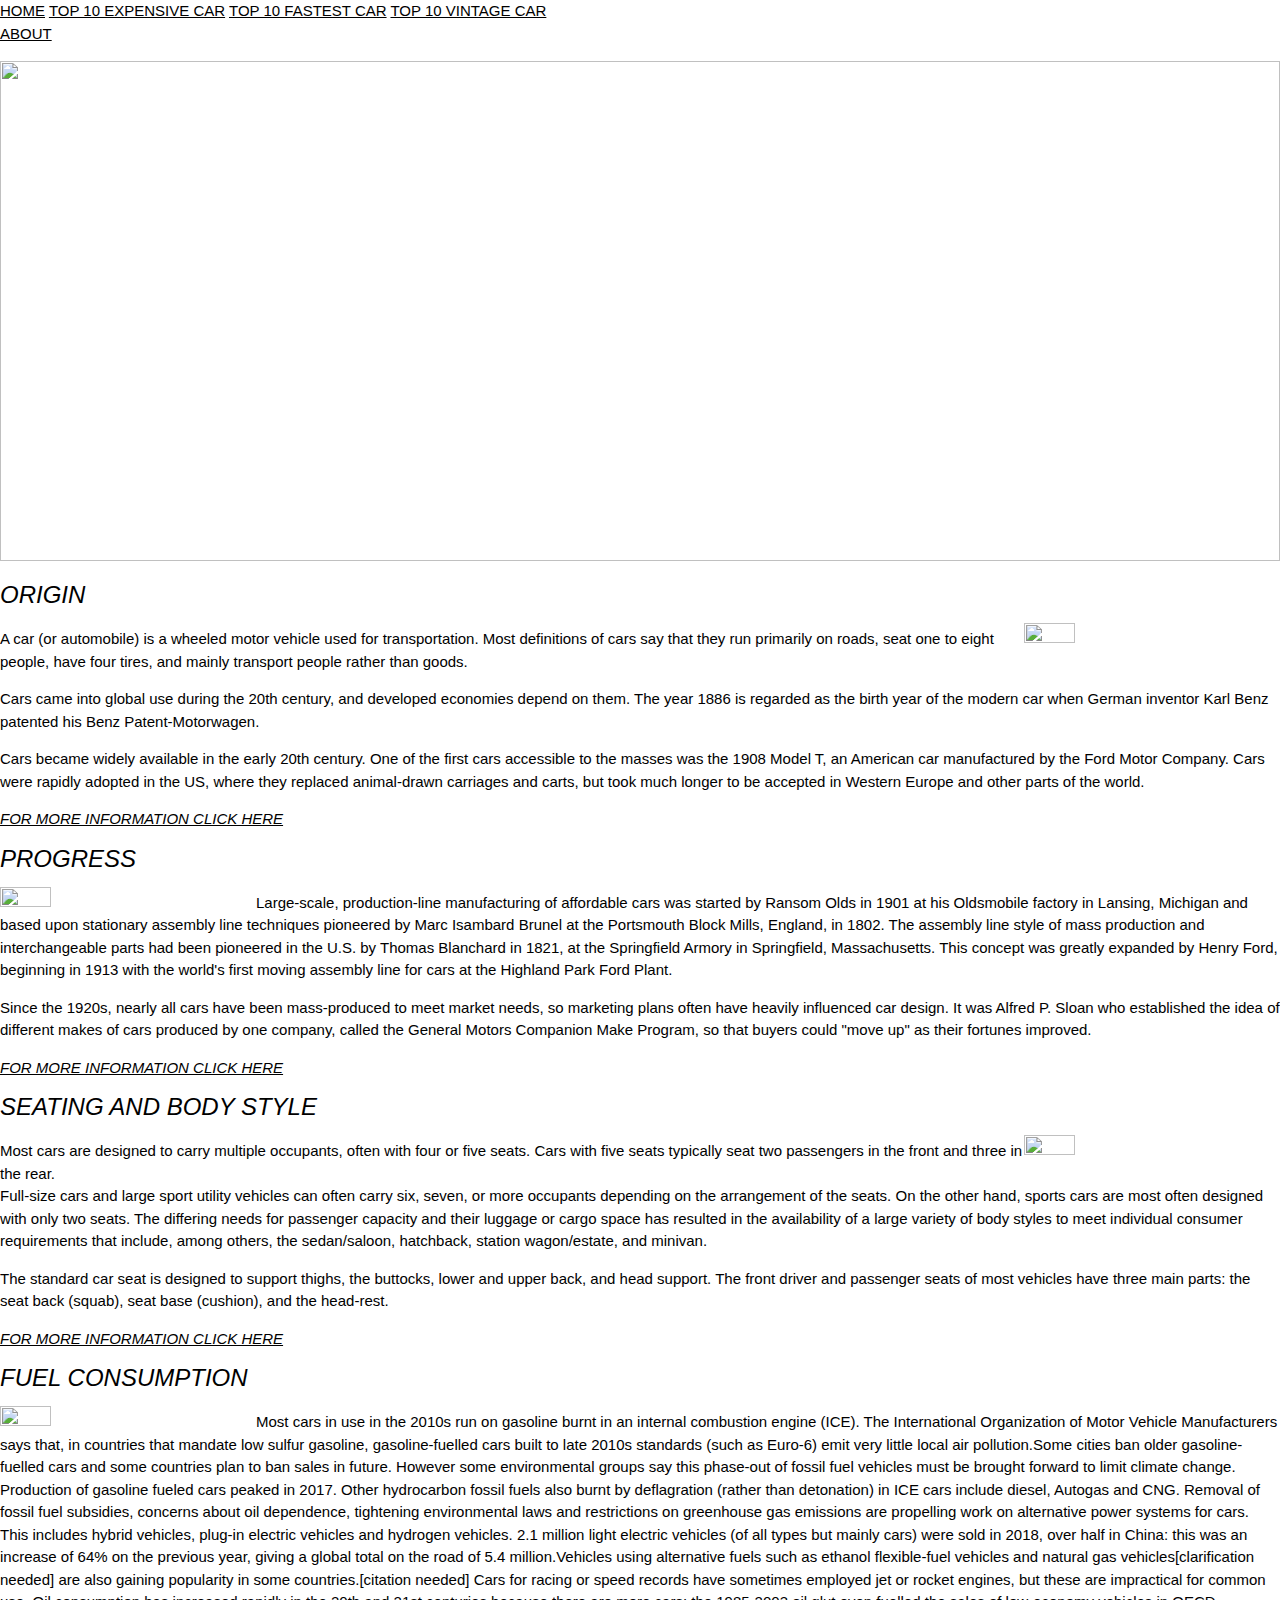
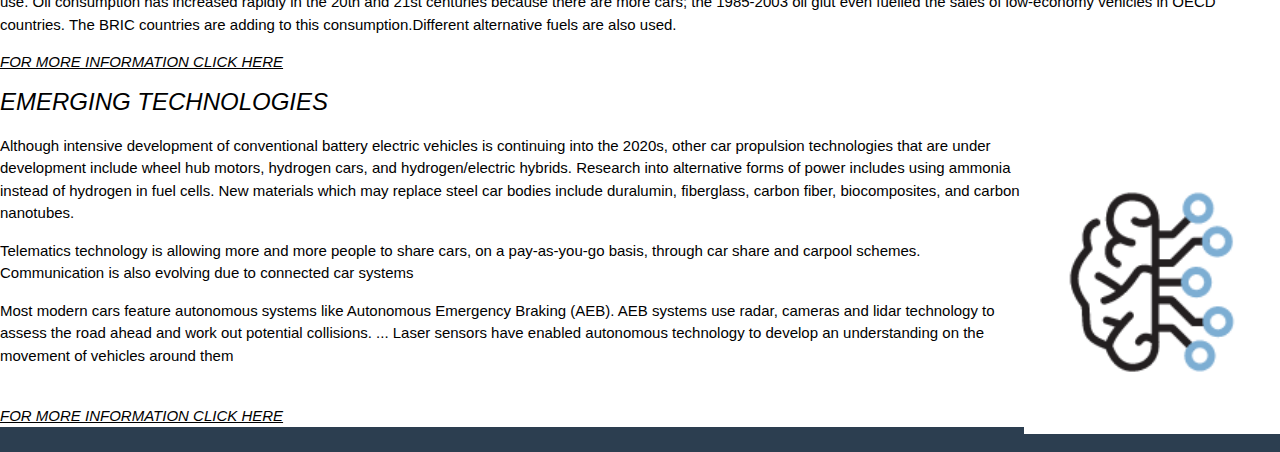
==== index.html @ f4cbb090 "Create index.html" ====
<!DOCTYPE html>
<html>
<head>

<meta name="viewport" content="width=device-width, initial-scale=1">
<link rel="stylesheet" href="https://www.w3schools.com/w3css/4/w3.css">
<link rel="stylesheet" href="animation.css">

<style>
.mySlides {
display:none;}
</style>
</head>

<body>


 <div class="topnav">

  <a class="active" href="car.html">HOME</a>
  <a class="active" href="expensive.html"> TOP 10 EXPENSIVE CAR</a>
  <a class="active" href="fastest.html"> TOP 10 FASTEST CAR</a>
  <a class="active" href="vintage.html"> TOP 10 VINTAGE CAR</a>
  <div class="topnav-right">
  <a class="active" href="about.html">ABOUT</a>
  </div>
 </div>


<div class="bor">
<div class="w3-content w3-section" style="max-width:1400px;height:500px">
  <img class="mySlides" src="https://cdn.motor1.com/images/mgl/MoVM6/s1/lamborghini-sc18-alston.jpg" style="width:100%;height:100%">
  <img class="mySlides" src="https://cdn.motor1.com/images/mgl/zW8z0/s3/ferrari-f8-tributo-by-novitec.jpg" style="width:100%;height:100%">
  <img class="mySlides" src="https://robbreportedit.files.wordpress.com/2020/03/1-4.jpg" style="width:100%;height:100%">
  <img class="mySlides" src="https://i.pinimg.com/originals/7a/9d/f9/7a9df92e38fe4c4916e2a027295300df.jpg"  style="width:100%;height:100%">
  <img class="mySlides" src="https://img-ik.cars.co.za/images/2019/9/Merc%20EQS/tr:n-news_large/mercedes-benz-vision-eqs-2019%203.jpg" style="width:100%;height:100%">
  <img class="mySlides" src="https://www.lastcarreviews.com/wp-content/uploads/2020/07/BMW-i8-2021-01.jpg" style="width:100%;height:100%">

</div>

<script>
var myIndex = 0;
carousel();

function carousel() {
  var i;
  var x = document.getElementsByClassName("mySlides");
  for (i = 0; i < x.length; i++) {
    x[i].style.display = "none";  
  }
  myIndex++;
  if (myIndex > x.length) {myIndex = 1}    
  x[myIndex-1].style.display = "block";  
  setTimeout(carousel, 2000); // Change image every 2 seconds
}
</script>





<h3><i>ORIGIN</i></h3>
<img src="https://images-wixmp-ed30a86b8c4ca887773594c2.wixmp.com/f/75b60989-61c0-4825-875c-e04654ffb9af/d5da1xe-52ecac19-3e0c-4ba9-9453-9f8eea2f36e5.png?token=eyJ0eXAiOiJKV1QiLCJhbGciOiJIUzI1NiJ9.[base64].yup5Qq6_upLooLOLJ0QFC7o2lqnLuSuS6pPKWh6lSuU" style="width:20%;height:15%" align="right">
<p>A car (or automobile) is a wheeled motor vehicle used for transportation. Most definitions of cars say that they run primarily on roads, seat one to eight people, have four tires, and mainly transport people rather than goods.  </p>
<p>Cars came into global use during the 20th century, and developed economies depend on them. The year 1886 is regarded as the birth year of the modern car when German inventor Karl Benz patented his Benz Patent-Motorwagen.</p><p> Cars became widely available in the early 20th century. One of the first cars accessible to the masses was the 1908 Model T, an American car manufactured by the Ford Motor Company. Cars were rapidly adopted in the US, where they replaced animal-drawn carriages and carts, but took much longer to be accepted in Western Europe and other parts of the world.</p>
<i><a text-align="right" href="https://en.wikipedia.org/wiki/History_of_the_automobile ">FOR MORE INFORMATION CLICK HERE</a></i>
</div>




<div class="bor">
<h3><i>PROGRESS</i></h3>
<img src="https://encrypted-tbn0.gstatic.com/images?q=tbn%3AANd9GcQBKM1wc8MvbFMwgSrI8h1Mh8KBUNXN0mgq3A&usqp=CAU" style="width:20%;height:15%" align="left">
<p>Large-scale, production-line manufacturing of affordable cars was started by Ransom Olds in 1901 at his Oldsmobile factory in Lansing, Michigan and based upon stationary assembly line techniques pioneered by Marc Isambard Brunel at the Portsmouth Block Mills, England, in 1802. The assembly line style of mass production and interchangeable parts had been pioneered in the U.S. by Thomas Blanchard in 1821, at the Springfield Armory in Springfield, Massachusetts. This concept was greatly expanded by Henry Ford, beginning in 1913 with the world's first moving assembly line for cars at the Highland Park Ford Plant.</p>
<p>Since the 1920s, nearly all cars have been mass-produced to meet market needs, so marketing plans often have heavily influenced car design. It was Alfred P. Sloan who established the idea of different makes of cars produced by one company, called the General Motors Companion Make Program, so that buyers could "move up" as their fortunes improved.</p>
<i><a text-align="right" href=" https://what-when-how.com/automobile/development-of-the-automobile/">FOR MORE INFORMATION CLICK HERE</a></i>
 

</div>


<div class="bor">

<h3><i>SEATING AND BODY STYLE</i></h3>
<img src="https://www.chevrolet.com/content/dam/chevrolet/na/us/english/index/vehicles/2021/crossovers-suvs/trailblazer/mov/01-images/cargo-management-systems-seats-fold-flat.jpg?imwidth=960" style="width:20%;height:15%" align="right">
<p>Most cars are designed to carry multiple occupants, often with four or five seats. Cars with five seats typically seat two passengers in the front and three in the rear.<br>Full-size cars and large sport utility vehicles can often carry six, seven, or more occupants depending on the arrangement of the seats. On the other hand, sports cars are most often designed with only two seats. The differing needs for passenger capacity and their luggage or cargo space has resulted in the availability of a large variety of body styles to meet individual consumer requirements that include, among others, the sedan/saloon, hatchback, station wagon/estate, and minivan.</p>
<p> The standard car seat is designed to support thighs, the buttocks, lower and upper back, and head support. The front driver and passenger seats of most vehicles have three main parts: the seat back (squab), seat base (cushion), and the head-rest.</p>
<i><a text-align="right" href="https://en.wikipedia.org/wiki/Car_body_style ">FOR MORE INFORMATION CLICK HERE</a></i>

</div>


<div class="bor">
<h3><i>FUEL CONSUMPTION</i></h3>
<img src="https://encrypted-tbn0.gstatic.com/images?q=tbn%3AANd9GcRPmO-ooJvjI4tL0rESGx1SRrwsBRyMc7oPLA&usqp=CAU" style="width:20%;height:15%" align="left">
<p>Most cars in use in the 2010s run on gasoline burnt in an internal combustion engine (ICE). The International Organization of Motor Vehicle Manufacturers says that, in countries that mandate low sulfur gasoline, gasoline-fuelled cars built to late 2010s standards (such as Euro-6) emit very little local air pollution.Some cities ban older gasoline-fuelled cars and some countries plan to ban sales in future. However some environmental groups say this phase-out of fossil fuel vehicles must be brought forward to limit climate change. Production of gasoline fueled cars peaked in 2017.
Other hydrocarbon fossil fuels also burnt by deflagration (rather than detonation) in ICE cars include diesel, Autogas and CNG. Removal of fossil fuel subsidies, concerns about oil dependence, tightening environmental laws and restrictions on greenhouse gas emissions are propelling work on alternative power systems for cars. This includes hybrid vehicles, plug-in electric vehicles and hydrogen vehicles. 2.1 million light electric vehicles (of all types but mainly cars) were sold in 2018, over half in China: this was an increase of 64% on the previous year, giving a global total on the road of 5.4 million.Vehicles using alternative fuels such as ethanol flexible-fuel vehicles and natural gas vehicles[clarification needed] are also gaining popularity in some countries.[citation needed] Cars for racing or speed records have sometimes employed jet or rocket engines, but these are impractical for common use.
Oil consumption has increased rapidly in the 20th and 21st centuries because there are more cars; the 1985-2003 oil glut even fuelled the sales of low-economy vehicles in OECD countries. The BRIC countries are adding to this consumption.Different alternative fuels are also used.</p>
<i><a text-align="right" href="https://en.wikipedia.org/wiki/Alternative_fuel_vehicle ">FOR MORE INFORMATION CLICK HERE</a></i>
</div>


<div class="bor" style="border-bottom: 25px solid #2C3E50 ;">
<h3><i>EMERGING TECHNOLOGIES</i></h3>
<img src="[data-uri]" style="width:20%;height:15%" align="right">
<p>Although intensive development of conventional battery electric vehicles is continuing into the 2020s, other car propulsion technologies that are under development include wheel hub motors, hydrogen cars, and hydrogen/electric hybrids. Research into alternative forms of power includes using ammonia instead of hydrogen in fuel cells.
New materials which may replace steel car bodies include duralumin, fiberglass, carbon fiber, biocomposites, and carbon nanotubes.</p><p> Telematics technology is allowing more and more people to share cars, on a pay-as-you-go basis, through car share and carpool schemes. Communication is also evolving due to connected car systems</p>
<p>Most modern cars feature autonomous systems like Autonomous Emergency Braking (AEB). AEB systems use radar, cameras and lidar technology to assess the road ahead and work out potential collisions. ... Laser sensors have enabled autonomous technology to develop an understanding on the movement of vehicles around them</p>
<br><i><a text-align="right" href=" https://www.kbb.com/car-news/best-car-technologies/2100004818/">FOR MORE INFORMATION CLICK HERE</a></i>
</div>







</body>
</html>
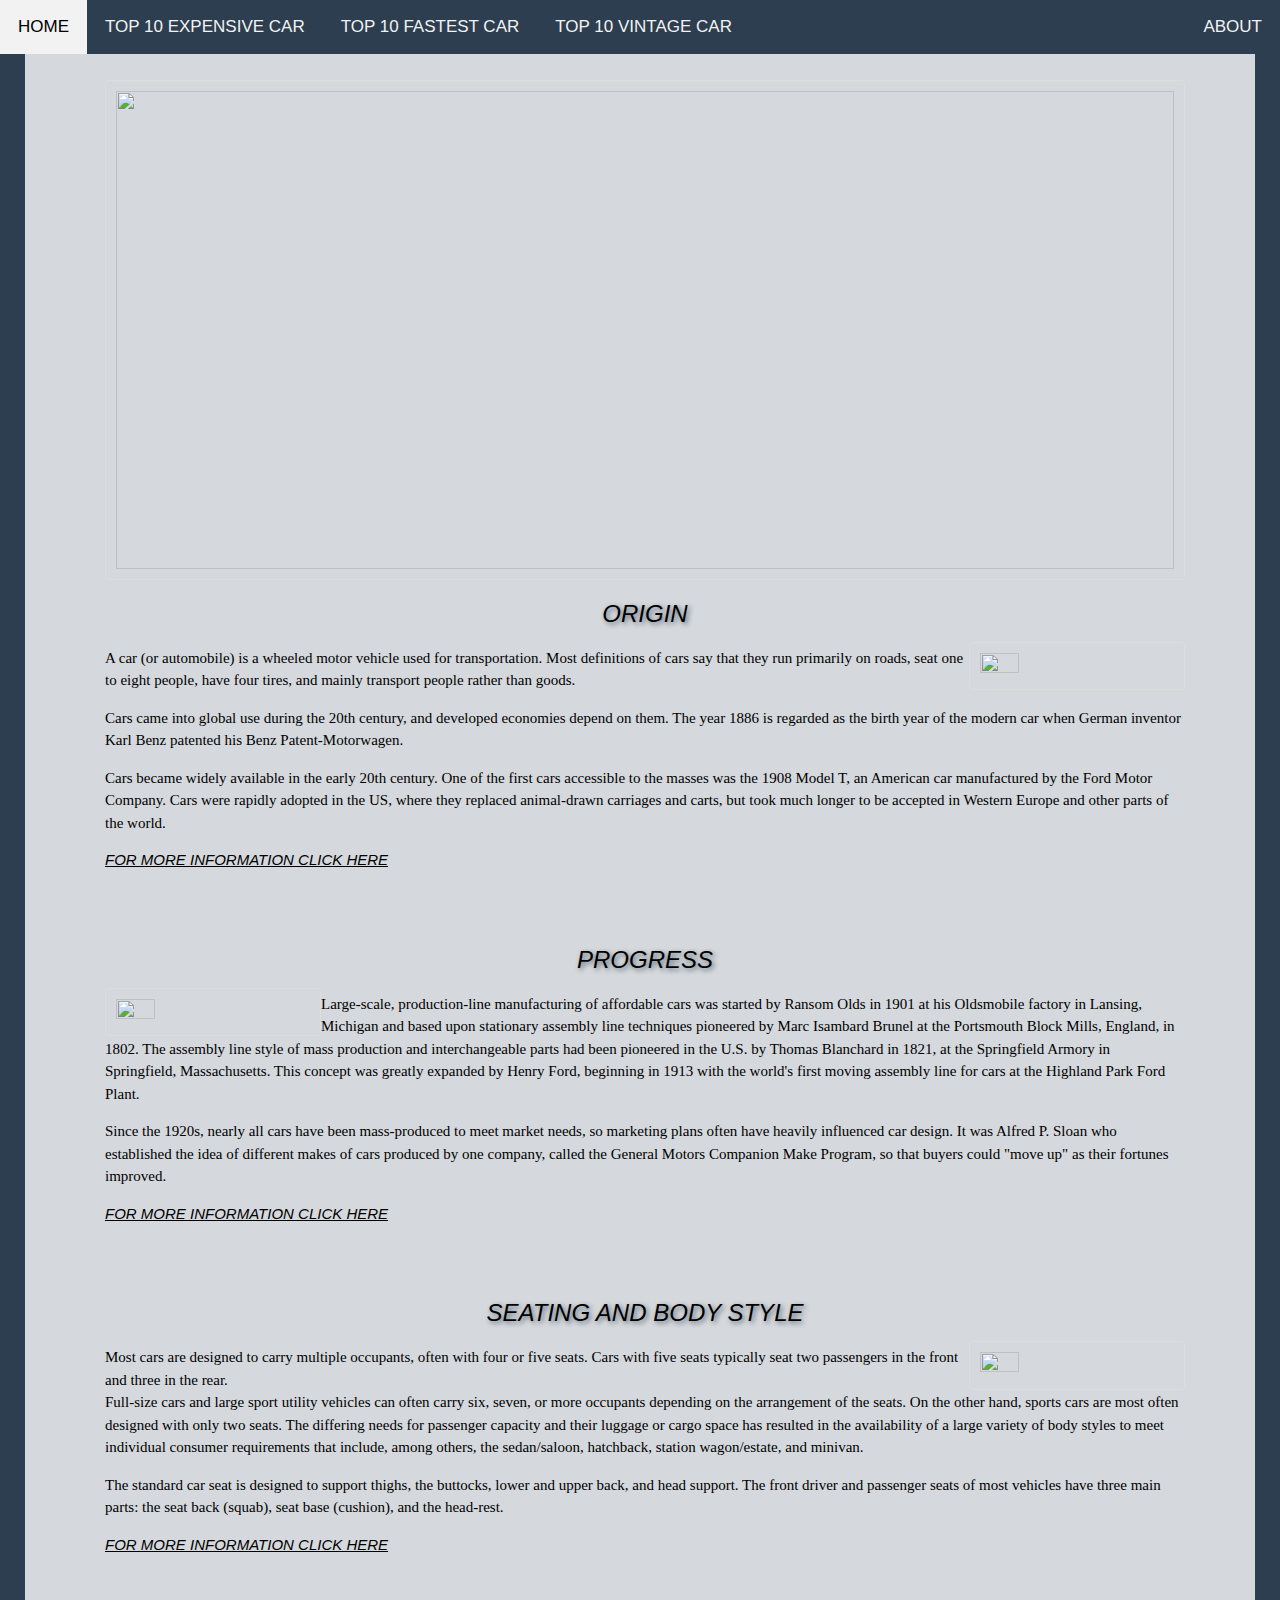
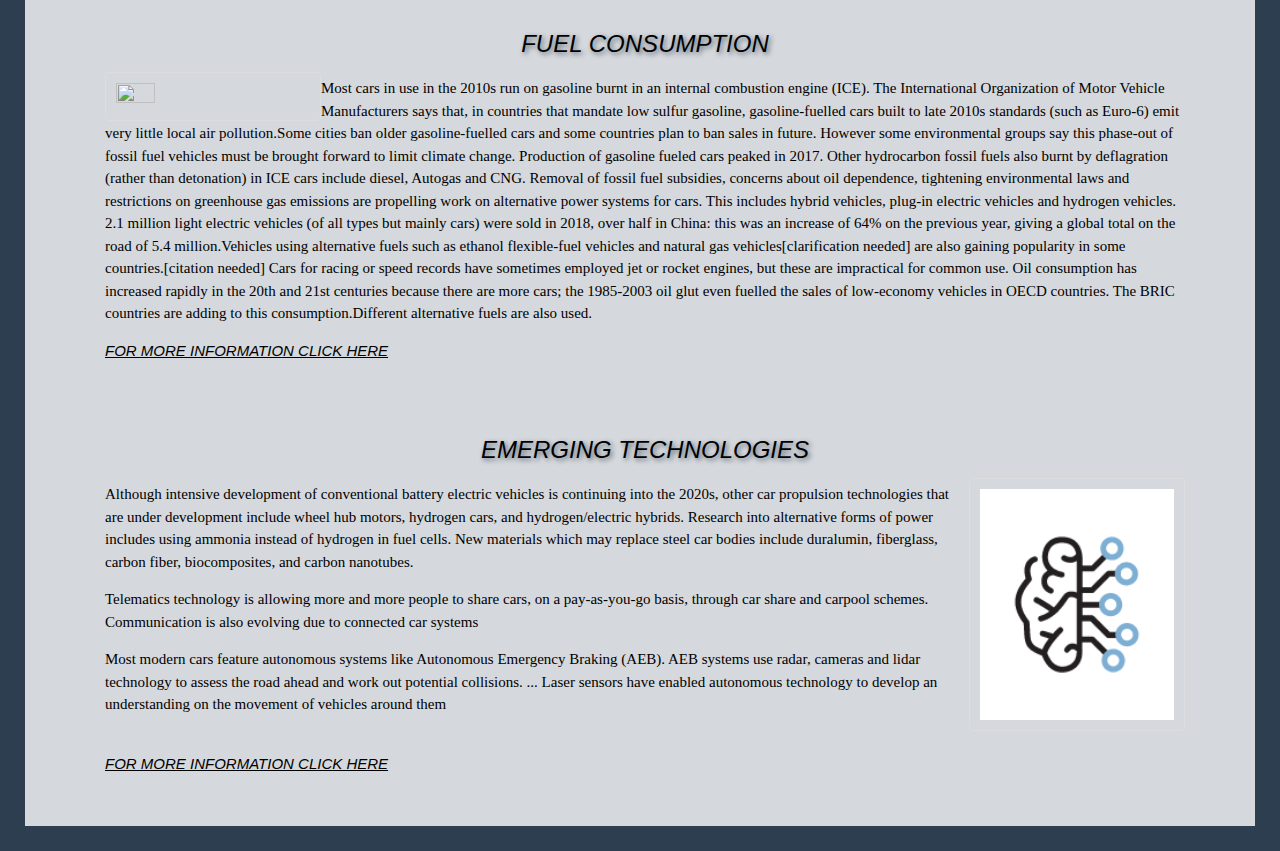
==== commit 7f03c1a3: "Update index.html" ====
--- a/index.html
+++ b/index.html
@@ -17,7 +17,7 @@
 
  <div class="topnav">
 
-  <a class="active" href="car.html">HOME</a>
+  <a class="active" href="index.html">HOME</a>
   <a class="active" href="expensive.html"> TOP 10 EXPENSIVE CAR</a>
   <a class="active" href="fastest.html"> TOP 10 FASTEST CAR</a>
   <a class="active" href="vintage.html"> TOP 10 VINTAGE CAR</a>
--- a/animation.css
+++ b/animation.css
@@ -0,0 +1,118 @@
+
+<head>
+<style>
+body {
+  margin:24px;
+  font-family: Arial, Helvetica, sans-serif;
+}
+
+.topnav {
+  overflow: hidden;
+  background-color:#2C3E50 ;
+
+}
+
+.topnav a {
+  float: left;
+  color: #f2f2f2;
+  text-align: center;
+  padding: 14px 18px;
+  text-decoration: none;
+  font-size: 17px;
+}
+
+.topnav a:hover {
+  background-color: #f2f2f2;
+  color: black;
+}
+
+.topnav a.active {
+  background-color: black
+  color: white;
+}
+
+.topnav-right {
+  float: right;
+}
+
+
+.bor {
+  border-left: 25px solid #2C3E50 ;
+  border-right: 25px solid #2C3E50 ;
+  
+  background-color: #D5D8DC ;
+  padding-top: 10px;
+  padding-right: 70px;
+  padding-bottom: 50px;
+  padding-left: 80px;
+}
+
+@media screen and(max-width:800px)
+{
+ .leftcolumn, .rightcolumn
+  {
+   width:100%;
+   padding :0;
+  }
+}
+
+@media screen and(max-width:400px)
+{
+ .topnav a
+  {
+   float:none;
+   width:100%;
+  }
+}
+
+h3 {
+  text-shadow: 2px 2px 5px #566573 ;
+font-size:25;}
+
+
+p { font-family:cursive;
+font-size:18;
+}
+
+
+
+h{  text-shadow: 2px 2px 5px #566573 ;
+font-size:30;
+text-align: center;}
+
+h3{  
+text-shadow: 2px 2px 5px #566573 ;
+font-size:30;
+text-align: center;}
+
+
+
+img{
+padding-right:10%;
+}
+
+img {
+  border: 1px solid #ddd;
+  border-radius: 4px;
+  padding: 10px;
+  width: 150px;
+}
+
+img:hover {
+  box-shadow: 0 0 2px 1px rgba(0, 140, 186, 0.5);
+}
+
+
+.borcar {
+  padding-top: 50px;
+  padding-right: 70px;
+  padding-bottom: 50px;
+  padding-left: 80px;
+}
+
+a{
+text:decoration:none;
+}
+
+</style>
+</head>
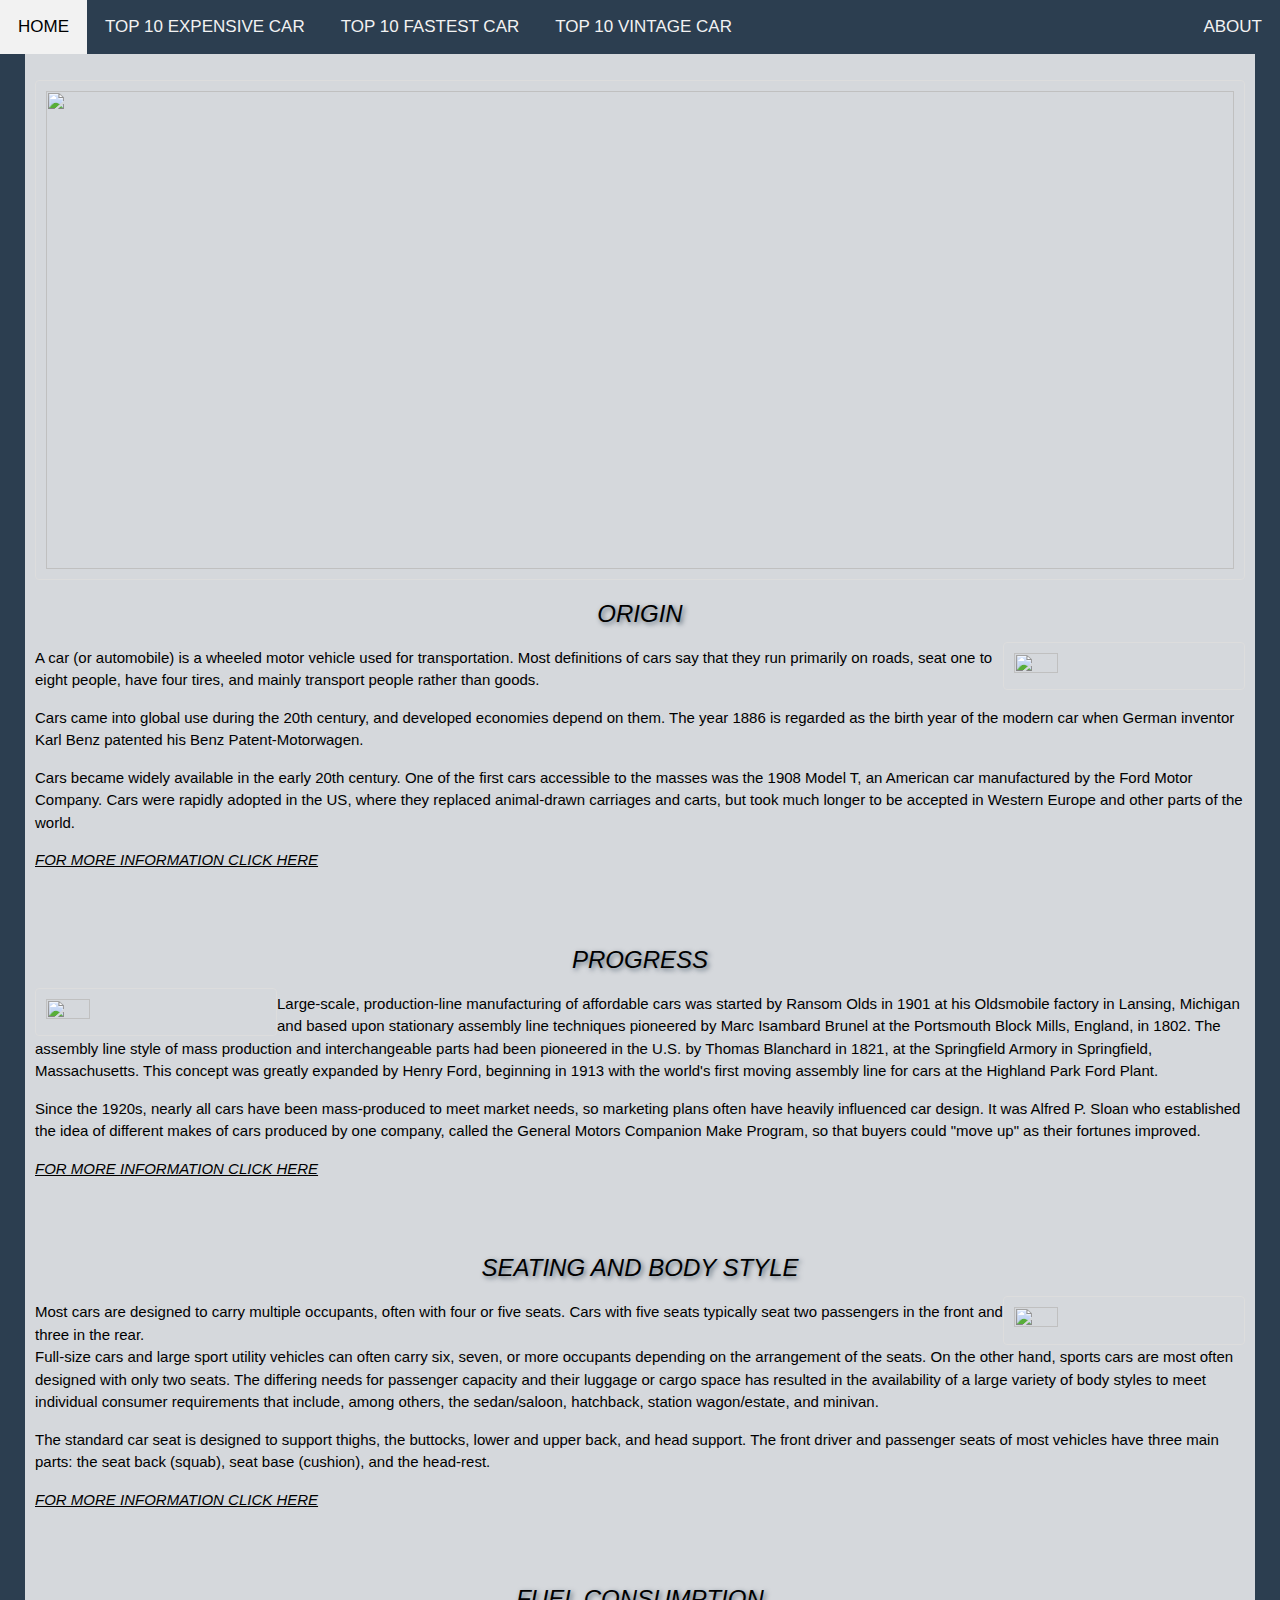
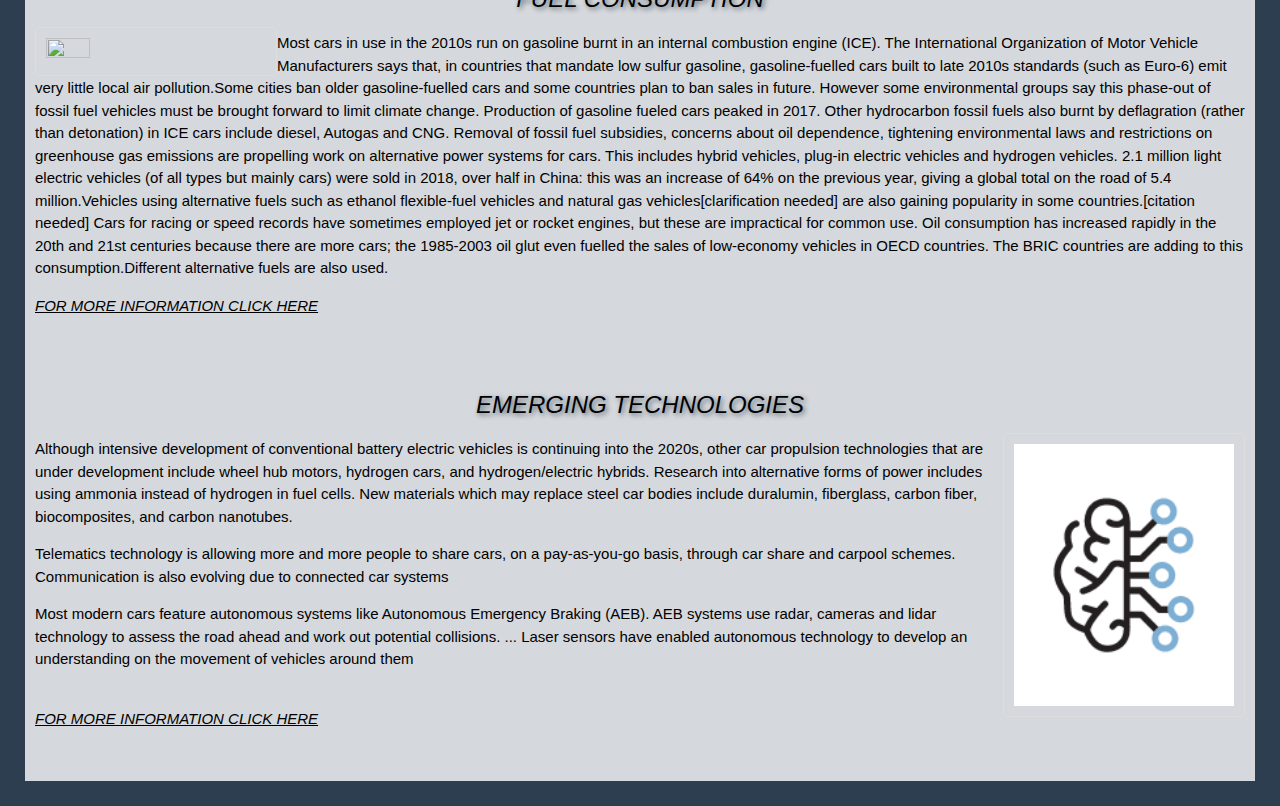
==== commit 2efffe34: "Update index.html" ====
--- a/index.html
+++ b/index.html
@@ -1,8 +1,8 @@
 <!DOCTYPE html>
 <html>
 <head>
+<meta name="viewport" content="width=device-width, initial-scale=1.0">
 
-<meta name="viewport" content="width=device-width, initial-scale=1">
 <link rel="stylesheet" href="https://www.w3schools.com/w3css/4/w3.css">
 <link rel="stylesheet" href="animation.css">
 
--- a/animation.css
+++ b/animation.css
@@ -1,3 +1,4 @@
+
 
 <head>
 <style>
@@ -9,6 +10,7 @@
 .topnav {
   overflow: hidden;
   background-color:#2C3E50 ;
+  position:sticky;
 
 }
 
@@ -41,10 +43,11 @@
   border-right: 25px solid #2C3E50 ;
   
   background-color: #D5D8DC ;
-  padding-top: 10px;
-  padding-right: 70px;
+   padding-top: 10px;
+  padding-right: 10px;
   padding-bottom: 50px;
-  padding-left: 80px;
+  padding-left: 10px;
+
 }
 
 @media screen and(max-width:800px)
@@ -70,7 +73,7 @@
 font-size:25;}
 
 
-p { font-family:cursive;
+p { font-family:Calibri (Body);
 font-size:18;
 }
 
@@ -84,6 +87,7 @@
 text-shadow: 2px 2px 5px #566573 ;
 font-size:30;
 text-align: center;}
+
 
 
 
@@ -103,12 +107,13 @@
 }
 
 
-.borcar {
-  padding-top: 50px;
-  padding-right: 70px;
+.borcar {  padding-top: 10px;
+  padding-right: 10px;
   padding-bottom: 50px;
-  padding-left: 80px;
+  padding-left: 10px;
+
 }
+
 
 a{
 text:decoration:none;
@@ -116,3 +121,4 @@
 
 </style>
 </head>
+
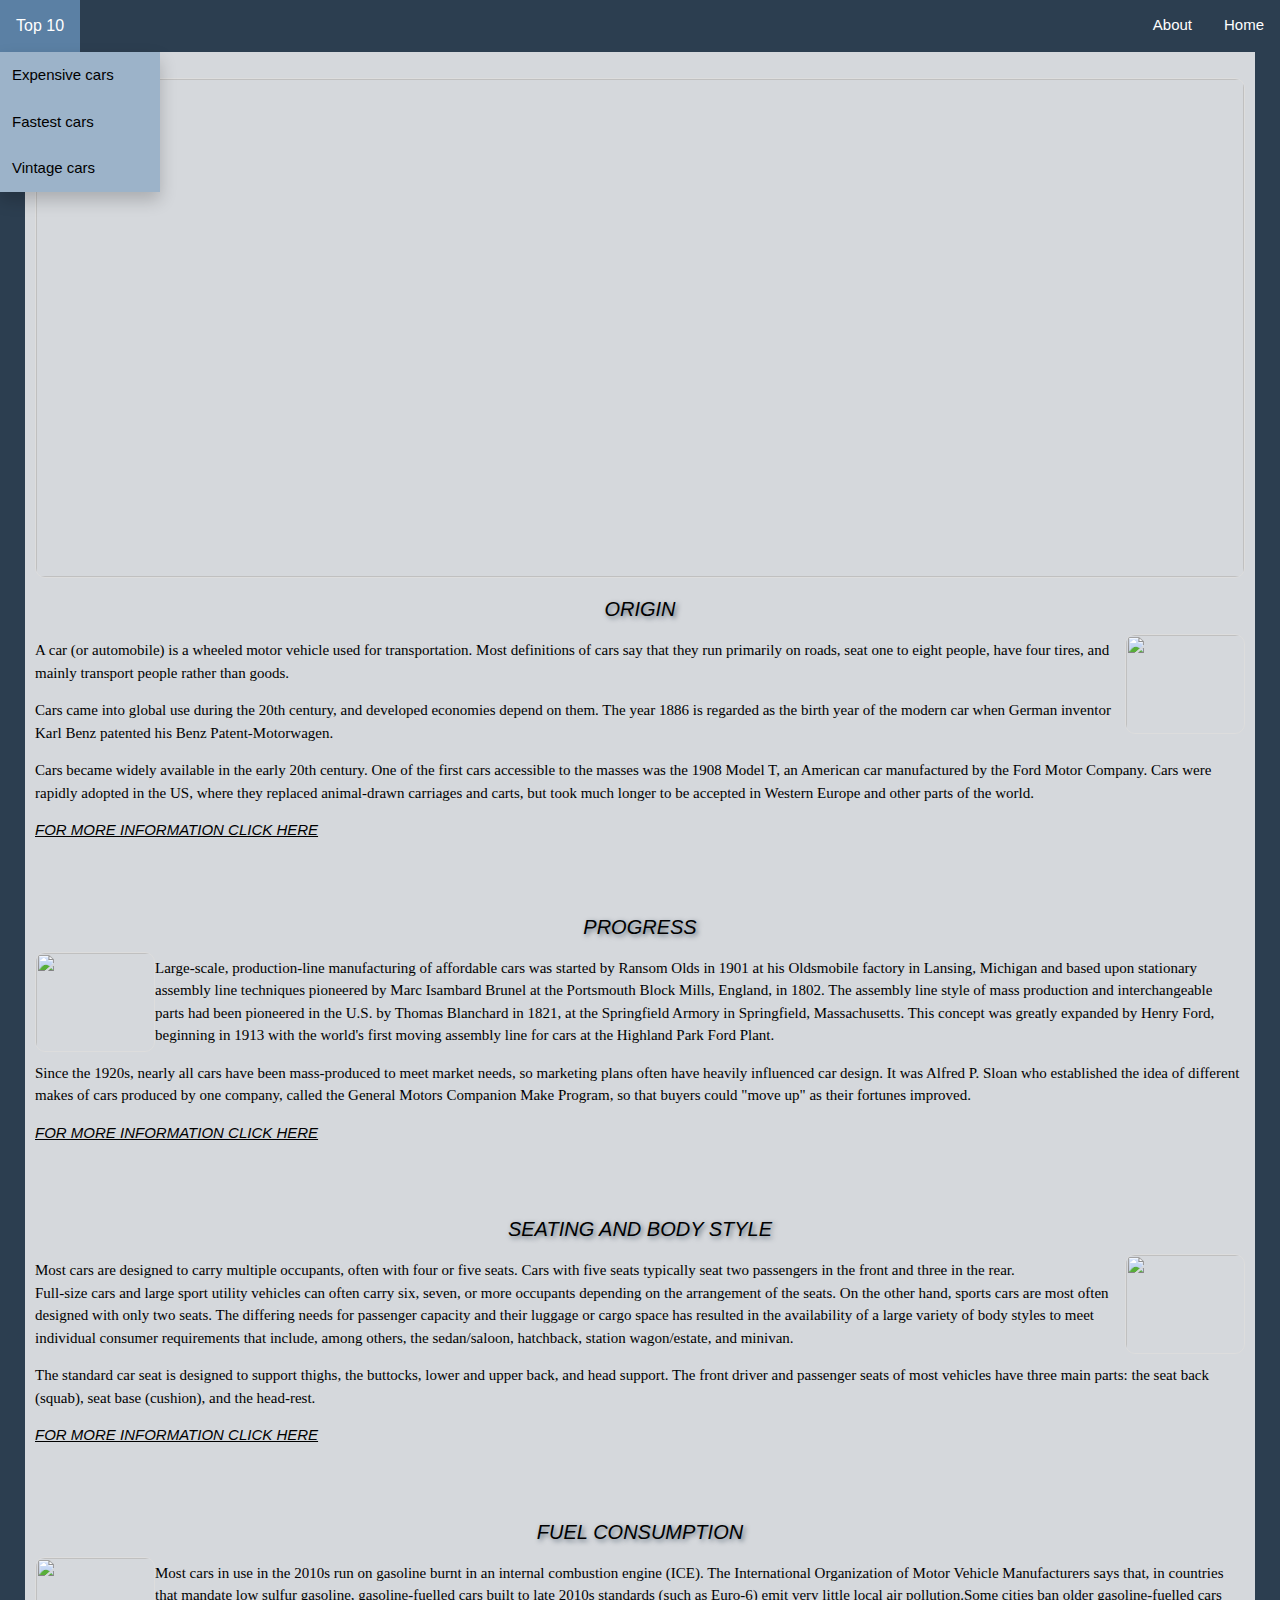
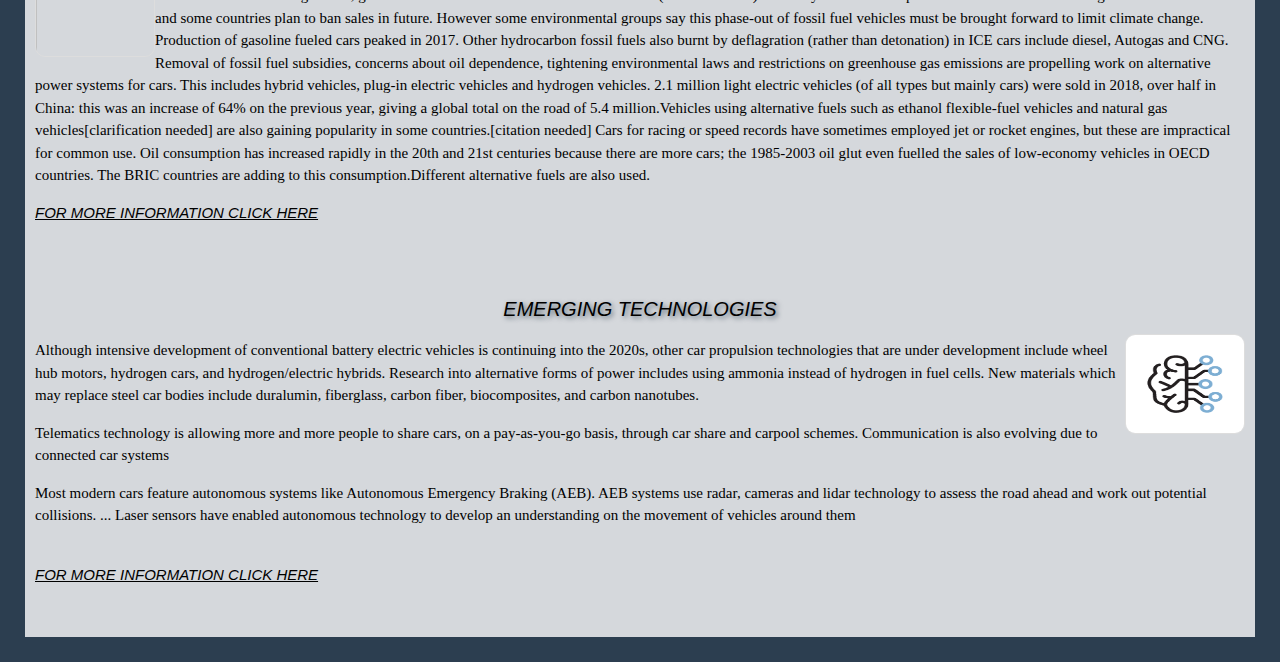
==== commit e8f2d651: "Add files via upload" ====
--- a/index.html
+++ b/index.html
@@ -1,120 +1,128 @@
-<!DOCTYPE html>
-<html>
-<head>
-<meta name="viewport" content="width=device-width, initial-scale=1.0">
-
-<link rel="stylesheet" href="https://www.w3schools.com/w3css/4/w3.css">
-<link rel="stylesheet" href="animation.css">
-
-<style>
-.mySlides {
-display:none;}
-</style>
-</head>
-
-<body>
-
-
- <div class="topnav">
-
-  <a class="active" href="index.html">HOME</a>
-  <a class="active" href="expensive.html"> TOP 10 EXPENSIVE CAR</a>
-  <a class="active" href="fastest.html"> TOP 10 FASTEST CAR</a>
-  <a class="active" href="vintage.html"> TOP 10 VINTAGE CAR</a>
-  <div class="topnav-right">
-  <a class="active" href="about.html">ABOUT</a>
-  </div>
- </div>
-
-
-<div class="bor">
-<div class="w3-content w3-section" style="max-width:1400px;height:500px">
-  <img class="mySlides" src="https://cdn.motor1.com/images/mgl/MoVM6/s1/lamborghini-sc18-alston.jpg" style="width:100%;height:100%">
-  <img class="mySlides" src="https://cdn.motor1.com/images/mgl/zW8z0/s3/ferrari-f8-tributo-by-novitec.jpg" style="width:100%;height:100%">
-  <img class="mySlides" src="https://robbreportedit.files.wordpress.com/2020/03/1-4.jpg" style="width:100%;height:100%">
-  <img class="mySlides" src="https://i.pinimg.com/originals/7a/9d/f9/7a9df92e38fe4c4916e2a027295300df.jpg"  style="width:100%;height:100%">
-  <img class="mySlides" src="https://img-ik.cars.co.za/images/2019/9/Merc%20EQS/tr:n-news_large/mercedes-benz-vision-eqs-2019%203.jpg" style="width:100%;height:100%">
-  <img class="mySlides" src="https://www.lastcarreviews.com/wp-content/uploads/2020/07/BMW-i8-2021-01.jpg" style="width:100%;height:100%">
-
-</div>
-
-<script>
-var myIndex = 0;
-carousel();
-
-function carousel() {
-  var i;
-  var x = document.getElementsByClassName("mySlides");
-  for (i = 0; i < x.length; i++) {
-    x[i].style.display = "none";  
-  }
-  myIndex++;
-  if (myIndex > x.length) {myIndex = 1}    
-  x[myIndex-1].style.display = "block";  
-  setTimeout(carousel, 2000); // Change image every 2 seconds
-}
-</script>
-
-
-
-
-
-<h3><i>ORIGIN</i></h3>
-<img src="https://images-wixmp-ed30a86b8c4ca887773594c2.wixmp.com/f/75b60989-61c0-4825-875c-e04654ffb9af/d5da1xe-52ecac19-3e0c-4ba9-9453-9f8eea2f36e5.png?token=eyJ0eXAiOiJKV1QiLCJhbGciOiJIUzI1NiJ9.[base64].yup5Qq6_upLooLOLJ0QFC7o2lqnLuSuS6pPKWh6lSuU" style="width:20%;height:15%" align="right">
-<p>A car (or automobile) is a wheeled motor vehicle used for transportation. Most definitions of cars say that they run primarily on roads, seat one to eight people, have four tires, and mainly transport people rather than goods.  </p>
-<p>Cars came into global use during the 20th century, and developed economies depend on them. The year 1886 is regarded as the birth year of the modern car when German inventor Karl Benz patented his Benz Patent-Motorwagen.</p><p> Cars became widely available in the early 20th century. One of the first cars accessible to the masses was the 1908 Model T, an American car manufactured by the Ford Motor Company. Cars were rapidly adopted in the US, where they replaced animal-drawn carriages and carts, but took much longer to be accepted in Western Europe and other parts of the world.</p>
-<i><a text-align="right" href="https://en.wikipedia.org/wiki/History_of_the_automobile ">FOR MORE INFORMATION CLICK HERE</a></i>
-</div>
-
-
-
-
-<div class="bor">
-<h3><i>PROGRESS</i></h3>
-<img src="https://encrypted-tbn0.gstatic.com/images?q=tbn%3AANd9GcQBKM1wc8MvbFMwgSrI8h1Mh8KBUNXN0mgq3A&usqp=CAU" style="width:20%;height:15%" align="left">
-<p>Large-scale, production-line manufacturing of affordable cars was started by Ransom Olds in 1901 at his Oldsmobile factory in Lansing, Michigan and based upon stationary assembly line techniques pioneered by Marc Isambard Brunel at the Portsmouth Block Mills, England, in 1802. The assembly line style of mass production and interchangeable parts had been pioneered in the U.S. by Thomas Blanchard in 1821, at the Springfield Armory in Springfield, Massachusetts. This concept was greatly expanded by Henry Ford, beginning in 1913 with the world's first moving assembly line for cars at the Highland Park Ford Plant.</p>
-<p>Since the 1920s, nearly all cars have been mass-produced to meet market needs, so marketing plans often have heavily influenced car design. It was Alfred P. Sloan who established the idea of different makes of cars produced by one company, called the General Motors Companion Make Program, so that buyers could "move up" as their fortunes improved.</p>
-<i><a text-align="right" href=" https://what-when-how.com/automobile/development-of-the-automobile/">FOR MORE INFORMATION CLICK HERE</a></i>
- 
-
-</div>
-
-
-<div class="bor">
-
-<h3><i>SEATING AND BODY STYLE</i></h3>
-<img src="https://www.chevrolet.com/content/dam/chevrolet/na/us/english/index/vehicles/2021/crossovers-suvs/trailblazer/mov/01-images/cargo-management-systems-seats-fold-flat.jpg?imwidth=960" style="width:20%;height:15%" align="right">
-<p>Most cars are designed to carry multiple occupants, often with four or five seats. Cars with five seats typically seat two passengers in the front and three in the rear.<br>Full-size cars and large sport utility vehicles can often carry six, seven, or more occupants depending on the arrangement of the seats. On the other hand, sports cars are most often designed with only two seats. The differing needs for passenger capacity and their luggage or cargo space has resulted in the availability of a large variety of body styles to meet individual consumer requirements that include, among others, the sedan/saloon, hatchback, station wagon/estate, and minivan.</p>
-<p> The standard car seat is designed to support thighs, the buttocks, lower and upper back, and head support. The front driver and passenger seats of most vehicles have three main parts: the seat back (squab), seat base (cushion), and the head-rest.</p>
-<i><a text-align="right" href="https://en.wikipedia.org/wiki/Car_body_style ">FOR MORE INFORMATION CLICK HERE</a></i>
-
-</div>
-
-
-<div class="bor">
-<h3><i>FUEL CONSUMPTION</i></h3>
-<img src="https://encrypted-tbn0.gstatic.com/images?q=tbn%3AANd9GcRPmO-ooJvjI4tL0rESGx1SRrwsBRyMc7oPLA&usqp=CAU" style="width:20%;height:15%" align="left">
-<p>Most cars in use in the 2010s run on gasoline burnt in an internal combustion engine (ICE). The International Organization of Motor Vehicle Manufacturers says that, in countries that mandate low sulfur gasoline, gasoline-fuelled cars built to late 2010s standards (such as Euro-6) emit very little local air pollution.Some cities ban older gasoline-fuelled cars and some countries plan to ban sales in future. However some environmental groups say this phase-out of fossil fuel vehicles must be brought forward to limit climate change. Production of gasoline fueled cars peaked in 2017.
-Other hydrocarbon fossil fuels also burnt by deflagration (rather than detonation) in ICE cars include diesel, Autogas and CNG. Removal of fossil fuel subsidies, concerns about oil dependence, tightening environmental laws and restrictions on greenhouse gas emissions are propelling work on alternative power systems for cars. This includes hybrid vehicles, plug-in electric vehicles and hydrogen vehicles. 2.1 million light electric vehicles (of all types but mainly cars) were sold in 2018, over half in China: this was an increase of 64% on the previous year, giving a global total on the road of 5.4 million.Vehicles using alternative fuels such as ethanol flexible-fuel vehicles and natural gas vehicles[clarification needed] are also gaining popularity in some countries.[citation needed] Cars for racing or speed records have sometimes employed jet or rocket engines, but these are impractical for common use.
-Oil consumption has increased rapidly in the 20th and 21st centuries because there are more cars; the 1985-2003 oil glut even fuelled the sales of low-economy vehicles in OECD countries. The BRIC countries are adding to this consumption.Different alternative fuels are also used.</p>
-<i><a text-align="right" href="https://en.wikipedia.org/wiki/Alternative_fuel_vehicle ">FOR MORE INFORMATION CLICK HERE</a></i>
-</div>
-
-
-<div class="bor" style="border-bottom: 25px solid #2C3E50 ;">
-<h3><i>EMERGING TECHNOLOGIES</i></h3>
-<img src="[data-uri]" style="width:20%;height:15%" align="right">
-<p>Although intensive development of conventional battery electric vehicles is continuing into the 2020s, other car propulsion technologies that are under development include wheel hub motors, hydrogen cars, and hydrogen/electric hybrids. Research into alternative forms of power includes using ammonia instead of hydrogen in fuel cells.
-New materials which may replace steel car bodies include duralumin, fiberglass, carbon fiber, biocomposites, and carbon nanotubes.</p><p> Telematics technology is allowing more and more people to share cars, on a pay-as-you-go basis, through car share and carpool schemes. Communication is also evolving due to connected car systems</p>
-<p>Most modern cars feature autonomous systems like Autonomous Emergency Braking (AEB). AEB systems use radar, cameras and lidar technology to assess the road ahead and work out potential collisions. ... Laser sensors have enabled autonomous technology to develop an understanding on the movement of vehicles around them</p>
-<br><i><a text-align="right" href=" https://www.kbb.com/car-news/best-car-technologies/2100004818/">FOR MORE INFORMATION CLICK HERE</a></i>
-</div>
-
-
-
-
-
-
-
-</body>
-</html>
+<!DOCTYPE html>
+<html>
+<head>
+
+<meta name="viewport" content="width=device-width, initial-scale=1.0">
+<link rel="stylesheet" href="https://www.w3schools.com/w3css/4/w3.css">
+<link rel="stylesheet" href="animation.css">
+
+<style>
+.mySlides {
+display:none;}
+</style>
+</head>
+
+<body>
+
+
+ <div class="navbar">
+  <div class="dropdown">
+    <button class="dropbtn">Top 10 
+      <i class="fa fa-caret-down"></i>
+    </button>
+    <div class="dropdown-content">
+      <a href="expensive.html">Expensive cars</a>
+      <a href="fastest.html">Fastest cars</a>
+      <a href="vintage.html">Vintage cars</a>
+    </div>
+  </div>
+  <div class="navbar-right" >
+	<a href="index.html">Home</a> 
+  </div>
+  <div class="navbar-right" >
+	<a href="about.html">About</a> 
+  </div>
+</div>
+
+
+<div class="bor">
+<div class="w3-content w3-section" style="max-width:1400px;height:500px">
+  <img class="mySlides" src="https://cdn.motor1.com/images/mgl/MoVM6/s1/lamborghini-sc18-alston.jpg" style="width:100%;height:100%">
+  <img class="mySlides" src="https://cdn.motor1.com/images/mgl/zW8z0/s3/ferrari-f8-tributo-by-novitec.jpg" style="width:100%;height:100%">
+  <img class="mySlides" src="https://robbreportedit.files.wordpress.com/2020/03/1-4.jpg" style="width:100%;height:100%">
+  <img class="mySlides" src="https://i.pinimg.com/originals/7a/9d/f9/7a9df92e38fe4c4916e2a027295300df.jpg"  style="width:100%;height:100%">
+  <img class="mySlides" src="https://img-ik.cars.co.za/images/2019/9/Merc%20EQS/tr:n-news_large/mercedes-benz-vision-eqs-2019%203.jpg" style="width:100%;height:100%">
+  
+
+</div>
+
+<script>
+var myIndex = 0;
+carousel();
+
+function carousel() {
+  var i;
+  var x = document.getElementsByClassName("mySlides");
+  for (i = 0; i < x.length; i++) {
+    x[i].style.display = "none";  
+  }
+  myIndex++;
+  if (myIndex > x.length) {myIndex = 1}    
+  x[myIndex-1].style.display = "block";  
+  setTimeout(carousel, 2000); // Change image every 2 seconds
+}
+</script>
+
+
+
+
+
+<h3><i>ORIGIN</i></h3>
+<img src="https://images-wixmp-ed30a86b8c4ca887773594c2.wixmp.com/f/75b60989-61c0-4825-875c-e04654ffb9af/d5da1xe-52ecac19-3e0c-4ba9-9453-9f8eea2f36e5.png?token=eyJ0eXAiOiJKV1QiLCJhbGciOiJIUzI1NiJ9.[base64].yup5Qq6_upLooLOLJ0QFC7o2lqnLuSuS6pPKWh6lSuU" width="120" height="100" align="right">
+<p>A car (or automobile) is a wheeled motor vehicle used for transportation. Most definitions of cars say that they run primarily on roads, seat one to eight people, have four tires, and mainly transport people rather than goods.  </p>
+<p>Cars came into global use during the 20th century, and developed economies depend on them. The year 1886 is regarded as the birth year of the modern car when German inventor Karl Benz patented his Benz Patent-Motorwagen.</p><p> Cars became widely available in the early 20th century. One of the first cars accessible to the masses was the 1908 Model T, an American car manufactured by the Ford Motor Company. Cars were rapidly adopted in the US, where they replaced animal-drawn carriages and carts, but took much longer to be accepted in Western Europe and other parts of the world.</p>
+<i><a text-align="right" href="https://en.wikipedia.org/wiki/History_of_the_automobile ">FOR MORE INFORMATION CLICK HERE</a></i>
+</div>
+
+
+
+
+<div class="bor">
+<h3><i>PROGRESS</i></h3>
+<img src="https://encrypted-tbn0.gstatic.com/images?q=tbn%3AANd9GcQBKM1wc8MvbFMwgSrI8h1Mh8KBUNXN0mgq3A&usqp=CAU" width="120" height="100" align="left">
+<p>Large-scale, production-line manufacturing of affordable cars was started by Ransom Olds in 1901 at his Oldsmobile factory in Lansing, Michigan and based upon stationary assembly line techniques pioneered by Marc Isambard Brunel at the Portsmouth Block Mills, England, in 1802. The assembly line style of mass production and interchangeable parts had been pioneered in the U.S. by Thomas Blanchard in 1821, at the Springfield Armory in Springfield, Massachusetts. This concept was greatly expanded by Henry Ford, beginning in 1913 with the world's first moving assembly line for cars at the Highland Park Ford Plant.</p>
+<p>Since the 1920s, nearly all cars have been mass-produced to meet market needs, so marketing plans often have heavily influenced car design. It was Alfred P. Sloan who established the idea of different makes of cars produced by one company, called the General Motors Companion Make Program, so that buyers could "move up" as their fortunes improved.</p>
+<i><a text-align="right" href=" https://what-when-how.com/automobile/development-of-the-automobile/">FOR MORE INFORMATION CLICK HERE</a></i>
+ 
+
+</div>
+
+
+<div class="bor">
+
+<h3><i>SEATING AND BODY STYLE</i></h3>
+<img src="https://www.chevrolet.com/content/dam/chevrolet/na/us/english/index/vehicles/2021/crossovers-suvs/trailblazer/mov/01-images/cargo-management-systems-seats-fold-flat.jpg?imwidth=960" width="120" height="100" align="right">
+<p>Most cars are designed to carry multiple occupants, often with four or five seats. Cars with five seats typically seat two passengers in the front and three in the rear.<br>Full-size cars and large sport utility vehicles can often carry six, seven, or more occupants depending on the arrangement of the seats. On the other hand, sports cars are most often designed with only two seats. The differing needs for passenger capacity and their luggage or cargo space has resulted in the availability of a large variety of body styles to meet individual consumer requirements that include, among others, the sedan/saloon, hatchback, station wagon/estate, and minivan.</p>
+<p> The standard car seat is designed to support thighs, the buttocks, lower and upper back, and head support. The front driver and passenger seats of most vehicles have three main parts: the seat back (squab), seat base (cushion), and the head-rest.</p>
+<i><a text-align="right" href="https://en.wikipedia.org/wiki/Car_body_style ">FOR MORE INFORMATION CLICK HERE</a></i>
+
+</div>
+
+
+<div class="bor">
+<h3><i>FUEL CONSUMPTION</i></h3>
+<img src="https://encrypted-tbn0.gstatic.com/images?q=tbn%3AANd9GcRPmO-ooJvjI4tL0rESGx1SRrwsBRyMc7oPLA&usqp=CAU" width="120" height="100" align="left">
+<p>Most cars in use in the 2010s run on gasoline burnt in an internal combustion engine (ICE). The International Organization of Motor Vehicle Manufacturers says that, in countries that mandate low sulfur gasoline, gasoline-fuelled cars built to late 2010s standards (such as Euro-6) emit very little local air pollution.Some cities ban older gasoline-fuelled cars and some countries plan to ban sales in future. However some environmental groups say this phase-out of fossil fuel vehicles must be brought forward to limit climate change. Production of gasoline fueled cars peaked in 2017.
+Other hydrocarbon fossil fuels also burnt by deflagration (rather than detonation) in ICE cars include diesel, Autogas and CNG. Removal of fossil fuel subsidies, concerns about oil dependence, tightening environmental laws and restrictions on greenhouse gas emissions are propelling work on alternative power systems for cars. This includes hybrid vehicles, plug-in electric vehicles and hydrogen vehicles. 2.1 million light electric vehicles (of all types but mainly cars) were sold in 2018, over half in China: this was an increase of 64% on the previous year, giving a global total on the road of 5.4 million.Vehicles using alternative fuels such as ethanol flexible-fuel vehicles and natural gas vehicles[clarification needed] are also gaining popularity in some countries.[citation needed] Cars for racing or speed records have sometimes employed jet or rocket engines, but these are impractical for common use.
+Oil consumption has increased rapidly in the 20th and 21st centuries because there are more cars; the 1985-2003 oil glut even fuelled the sales of low-economy vehicles in OECD countries. The BRIC countries are adding to this consumption.Different alternative fuels are also used.</p>
+<i><a text-align="right" href="https://en.wikipedia.org/wiki/Alternative_fuel_vehicle ">FOR MORE INFORMATION CLICK HERE</a></i>
+</div>
+
+
+<div class="bor" style="border-bottom: 25px solid #2C3E50 ;">
+<h3><i>EMERGING TECHNOLOGIES</i></h3>
+<img src="[data-uri]" width="120" height="100" align="right">
+<p>Although intensive development of conventional battery electric vehicles is continuing into the 2020s, other car propulsion technologies that are under development include wheel hub motors, hydrogen cars, and hydrogen/electric hybrids. Research into alternative forms of power includes using ammonia instead of hydrogen in fuel cells.
+New materials which may replace steel car bodies include duralumin, fiberglass, carbon fiber, biocomposites, and carbon nanotubes.</p><p> Telematics technology is allowing more and more people to share cars, on a pay-as-you-go basis, through car share and carpool schemes. Communication is also evolving due to connected car systems</p>
+<p>Most modern cars feature autonomous systems like Autonomous Emergency Braking (AEB). AEB systems use radar, cameras and lidar technology to assess the road ahead and work out potential collisions. ... Laser sensors have enabled autonomous technology to develop an understanding on the movement of vehicles around them</p>
+<br><i><a text-align="right" href=" https://www.kbb.com/car-news/best-car-technologies/2100004818/">FOR MORE INFORMATION CLICK HERE</a></i>
+</div>
+
+
+
+
+
+
+
+</body>
+</html>
--- a/animation.css
+++ b/animation.css
@@ -1,124 +1,127 @@
-
-
-<head>
-<style>
-body {
-  margin:24px;
-  font-family: Arial, Helvetica, sans-serif;
-}
-
-.topnav {
-  overflow: hidden;
-  background-color:#2C3E50 ;
-  position:sticky;
-
-}
-
-.topnav a {
-  float: left;
-  color: #f2f2f2;
-  text-align: center;
-  padding: 14px 18px;
-  text-decoration: none;
-  font-size: 17px;
-}
-
-.topnav a:hover {
-  background-color: #f2f2f2;
-  color: black;
-}
-
-.topnav a.active {
-  background-color: black
-  color: white;
-}
-
-.topnav-right {
-  float: right;
-}
-
-
-.bor {
-  border-left: 25px solid #2C3E50 ;
-  border-right: 25px solid #2C3E50 ;
-  
-  background-color: #D5D8DC ;
-   padding-top: 10px;
-  padding-right: 10px;
-  padding-bottom: 50px;
-  padding-left: 10px;
-
-}
-
-@media screen and(max-width:800px)
-{
- .leftcolumn, .rightcolumn
-  {
-   width:100%;
-   padding :0;
-  }
-}
-
-@media screen and(max-width:400px)
-{
- .topnav a
-  {
-   float:none;
-   width:100%;
-  }
-}
-
-h3 {
-  text-shadow: 2px 2px 5px #566573 ;
-font-size:25;}
-
-
-p { font-family:Calibri (Body);
-font-size:18;
-}
-
-
-
-h{  text-shadow: 2px 2px 5px #566573 ;
-font-size:30;
-text-align: center;}
-
-h3{  
-text-shadow: 2px 2px 5px #566573 ;
-font-size:30;
-text-align: center;}
-
-
-
-
-img{
-padding-right:10%;
-}
-
-img {
-  border: 1px solid #ddd;
-  border-radius: 4px;
-  padding: 10px;
-  width: 150px;
-}
-
-img:hover {
-  box-shadow: 0 0 2px 1px rgba(0, 140, 186, 0.5);
-}
-
-
-.borcar {  padding-top: 10px;
-  padding-right: 10px;
-  padding-bottom: 50px;
-  padding-left: 10px;
-
-}
-
-
-a{
-text:decoration:none;
-}
-
-</style>
-</head>
-
+<html>
+<head>
+<style>
+body {
+ 
+  font-family: Arial, Helvetica, sans-serif;
+}
+
+.navbar {
+  overflow: hidden;
+  background-color:#2C3E50;
+}
+
+.navbar a {
+  float: left;
+  font-size: 100%;
+  color: white;
+  text-align: center;
+  padding: 14px 16px;
+  text-decoration: none;
+}
+
+.dropdown {
+  float: left;
+  overflow: hidden;
+}
+
+.dropdown .dropbtn {
+  font-size: 16px;  
+  border: none;
+  outline: none;
+  color: white;
+  padding: 14px 16px;
+  background-color:#2C3E50 ;
+  font-family: inherit;
+  margin: 0;
+}
+
+.navbar a:hover, .dropdown:hover .dropbtn {
+  background-color: #5b80a4;
+}
+
+.dropdown-content {
+  display: none;
+  position: absolute;
+  background-color: #f9f9f9;
+  min-width: 160px;
+  box-shadow: 0px 8px 16px 0px rgba(0,0,0,0.2);
+  z-index: 1;
+}
+
+.dropdown-content a {
+  float: none;
+  color: black;
+  padding: 12px 12px;
+  text-decoration: none;
+  display: block;
+  text-align: left;
+  background-color: #9cb3c9;
+}
+
+.dropdown-content a:hover {
+  background-color: #6b8cae;
+}
+
+.dropdown:hover .dropdown-content {
+  display: block;
+}
+
+.navbar-right a {
+  float: right;
+}
+
+
+.bor {
+  border-left: 25px solid #2C3E50 ;
+  border-right: 25px solid #2C3E50 ;
+  
+  background-color: #D5D8DC ;
+   padding-top: 10px;
+  padding-right: 10px;
+  padding-bottom: 50px;
+  padding-left: 10px;
+
+}
+
+
+
+p { font-family:cursive;
+font-size:16;
+}
+
+
+
+h2{  text-shadow: 2px 2px 5px #566573 ;
+font-size:26px;
+text-align: center;}
+
+h3{  
+text-shadow: 2px 2px 5px #566573 ;
+font-size:20px;
+text-align: center;}
+
+
+
+
+
+img {
+  border: 1px solid #ddd;
+  border-radius: 10px;
+ 
+}
+
+img:hover {
+  box-shadow: 0 0 2px 1px rgba(0, 140, 186, 0.5);
+}
+
+
+
+
+a{
+text:decoration:none;
+}
+
+</style>
+</head>
+</html>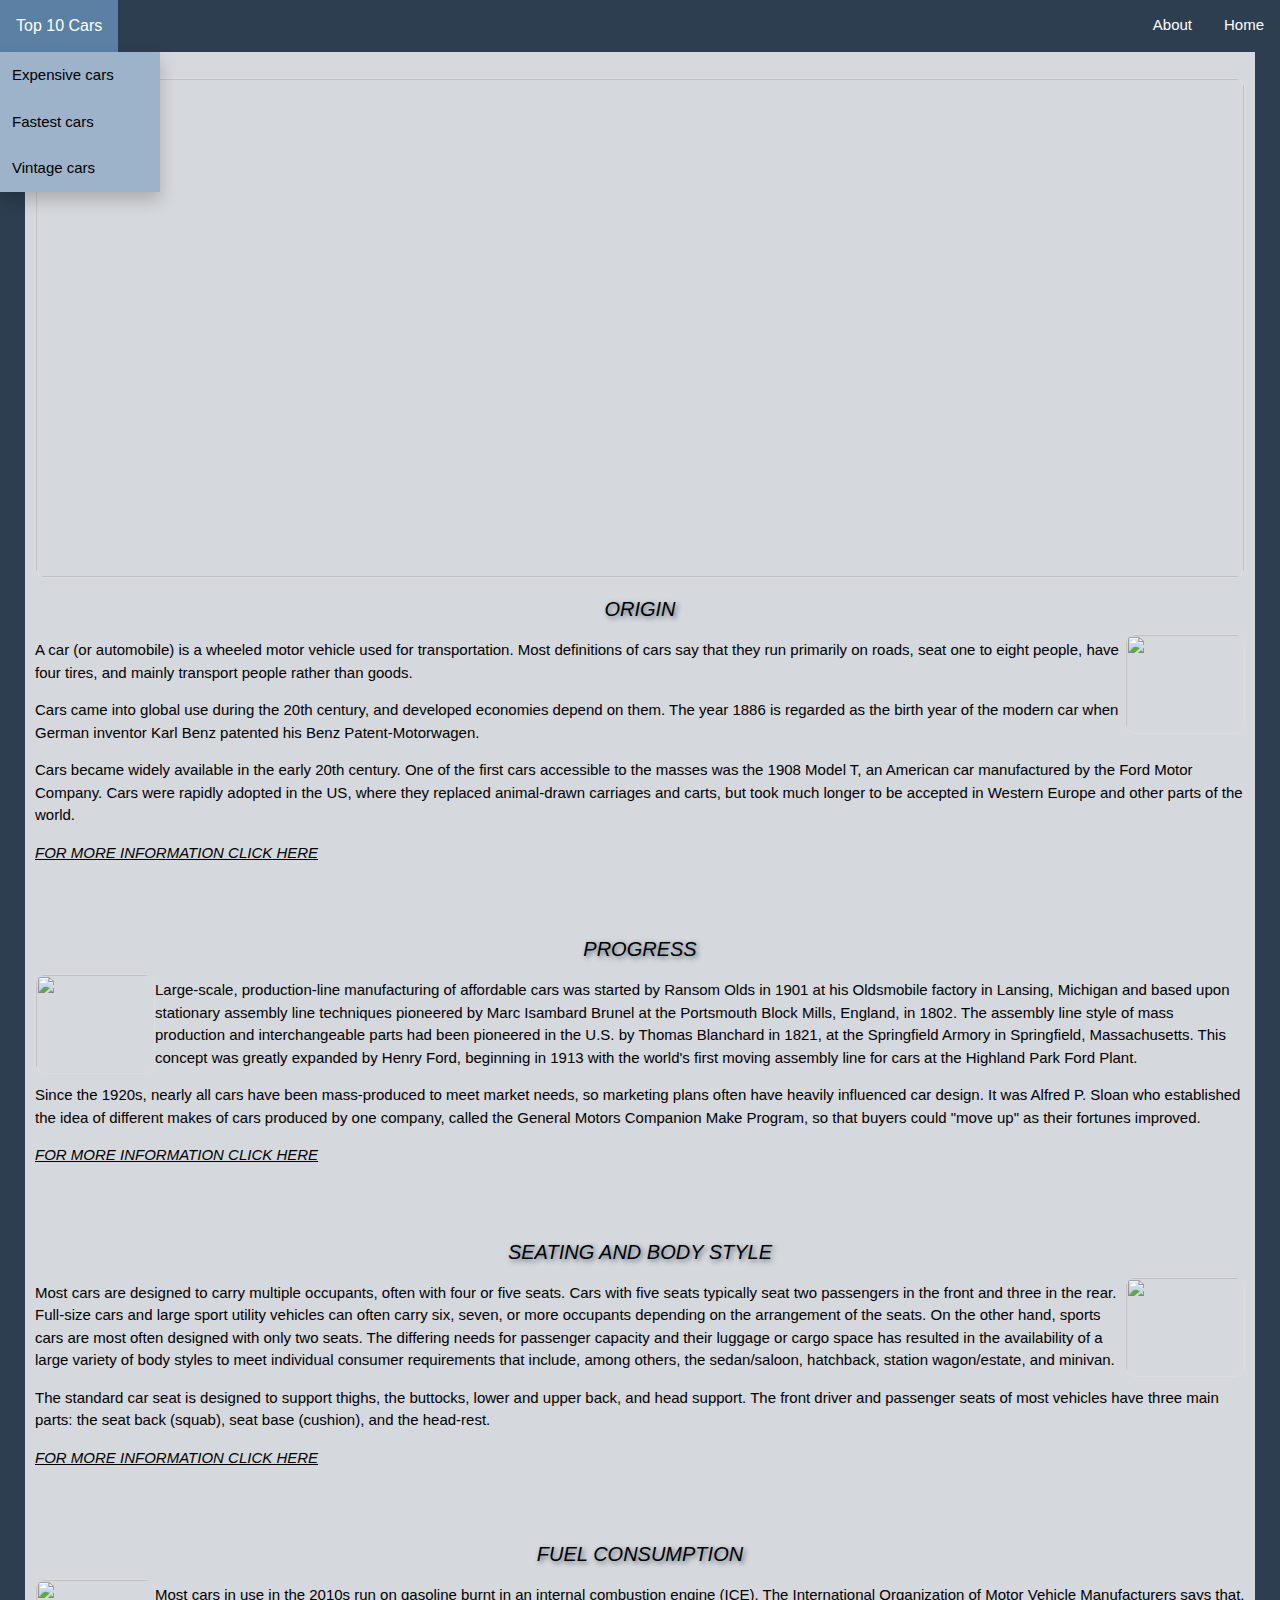
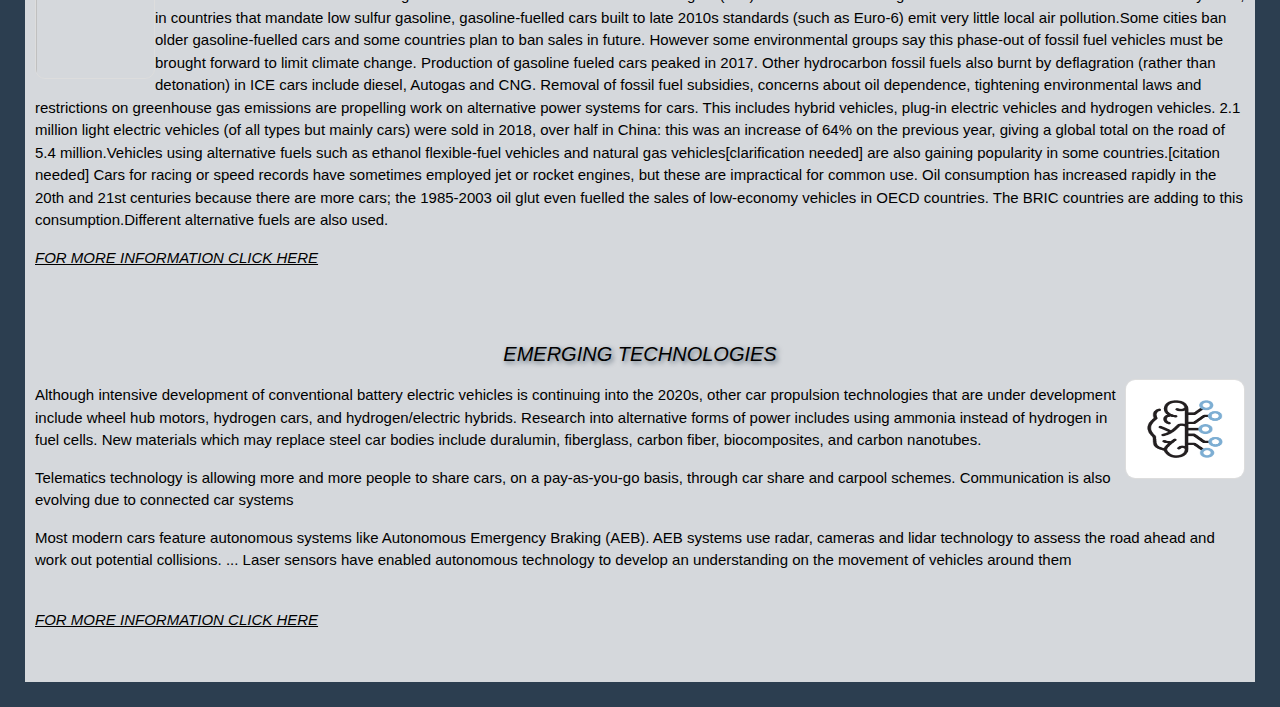
==== commit cef66550: "Update index.html" ====
--- a/index.html
+++ b/index.html
@@ -17,7 +17,7 @@
 
  <div class="navbar">
   <div class="dropdown">
-    <button class="dropbtn">Top 10 
+    <button class="dropbtn">Top 10 Cars
       <i class="fa fa-caret-down"></i>
     </button>
     <div class="dropdown-content">
--- a/animation.css
+++ b/animation.css
@@ -86,7 +86,7 @@
 
 
 
-p { font-family:cursive;
+p {font-family: Arial, Helvetica, sans-serif;
 font-size:16;
 }
 
@@ -124,4 +124,4 @@
 
 </style>
 </head>
-</html>+</html>
